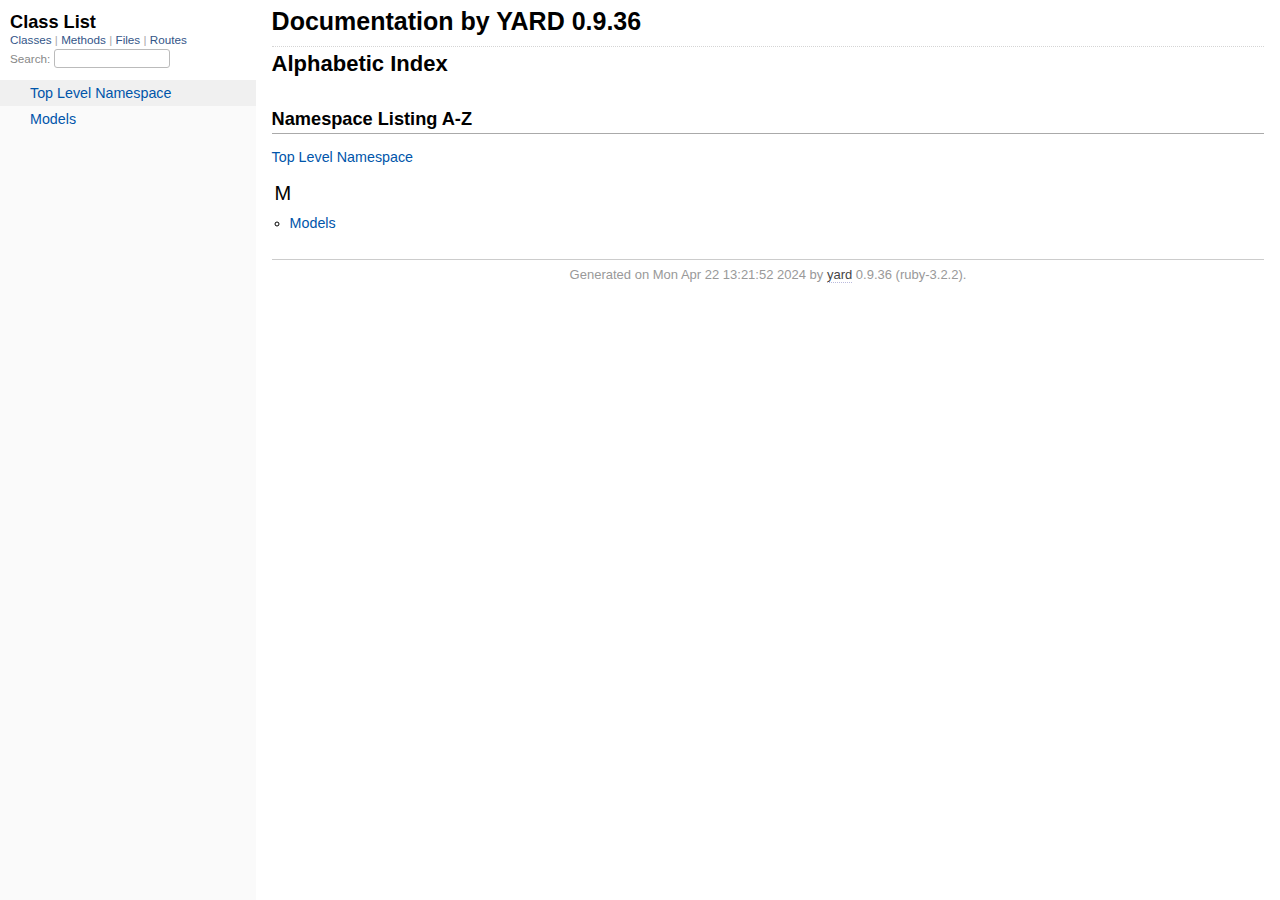
==== doc/_index.html @ 810d59c1 "Lade till yardoc, samt restful routes" ====
<!DOCTYPE html>
<html>
  <head>
    <meta charset="utf-8">
<meta name="viewport" content="width=device-width, initial-scale=1.0">
<title>
  Documentation by YARD 0.9.36
  
</title>

  <link rel="stylesheet" href="css/style.css" type="text/css" />

  <link rel="stylesheet" href="css/common.css" type="text/css" />

<script type="text/javascript">
  pathId = null;
  relpath = '';
</script>


  <script type="text/javascript" charset="utf-8" src="js/jquery.js"></script>

  <script type="text/javascript" charset="utf-8" src="js/app.js"></script>

  <script type="text/javascript" charset="utf-8" src="js/custom.js"></script>


  </head>
  <body>
    <div class="nav_wrap">
      <iframe id="nav" src="class_list.html?1"></iframe>
      <div id="resizer"></div>
    </div>

    <div id="main" tabindex="-1">
      <div id="header">
        <div id="menu">
  
</div>

        <div id="search">
  
    <a class="full_list_link" id="class_list_link"
        href="class_list.html">

        <svg width="24" height="24">
          <rect x="0" y="4" width="24" height="4" rx="1" ry="1"></rect>
          <rect x="0" y="12" width="24" height="4" rx="1" ry="1"></rect>
          <rect x="0" y="20" width="24" height="4" rx="1" ry="1"></rect>
        </svg>
    </a>
  
</div>
        <div class="clear"></div>
      </div>

      <div id="content"><h1 class="noborder title">Documentation by YARD 0.9.36</h1>
<div id="listing">
  <h1 class="alphaindex">Alphabetic Index</h1>
  
<div class="clear"></div>
<h2>Namespace Listing A-Z</h2>


  <ul class="toplevel"><li><span class='object_link'><a href="top-level-namespace.html" title="Top Level Namespace (root)">Top Level Namespace</a></span></li></ul>



<table>
  <tr>
    <td valign='top' width="33%">
      
        
        <ul id="alpha_M" class="alpha">
          <li class="letter">M</li>
          <ul>
            
              <li>
                <span class='object_link'><a href="Models.html" title="Models (module)">Models</a></span>
                
              </li>
            
          </ul>
        </ul>
      
    </td>
  </tr>
</table>

</div>

</div>

      <div id="footer">
  Generated on Mon Apr 22 13:21:52 2024 by
  <a href="https://yardoc.org" title="Yay! A Ruby Documentation Tool" target="_parent">yard</a>
  0.9.36 (ruby-3.2.2).
</div>

    </div>
  </body>
</html>
---- doc/css/style.css ----
html {
  width: 100%;
  height: 100%;
}
body {
  font-family: "Lucida Sans", "Lucida Grande", Verdana, Arial, sans-serif;
  font-size: 13px;
  width: 100%;
  margin: 0;
  padding: 0;
  display: flex;
  display: -webkit-flex;
  display: -ms-flexbox;
}

#nav {
  position: relative;
  width: 100%;
  height: 100%;
  border: 0;
  border-right: 1px dotted #eee;
  overflow: auto;
}
.nav_wrap {
  margin: 0;
  padding: 0;
  width: 20%;
  height: 100%;
  position: relative;
  display: flex;
  display: -webkit-flex;
  display: -ms-flexbox;
  flex-shrink: 0;
  -webkit-flex-shrink: 0;
  -ms-flex: 1 0;
}
#resizer {
  position: absolute;
  right: -5px;
  top: 0;
  width: 10px;
  height: 100%;
  cursor: col-resize;
  z-index: 9999;
}
#main {
  flex: 5 1;
  -webkit-flex: 5 1;
  -ms-flex: 5 1;
  outline: none;
  position: relative;
  background: #fff;
  padding: 1.2em;
  padding-top: 0.2em;
  box-sizing: border-box;
}

@media (max-width: 920px) {
  .nav_wrap { width: 100%; top: 0; right: 0; overflow: visible; position: absolute; }
  #resizer { display: none; }
  #nav {
    z-index: 9999;
    background: #fff;
    display: none;
    position: absolute;
    top: 40px;
    right: 12px;
    width: 500px;
    max-width: 80%;
    height: 80%;
    overflow-y: scroll;
    border: 1px solid #999;
    border-collapse: collapse;
    box-shadow: -7px 5px 25px #aaa;
    border-radius: 2px;
  }
}

@media (min-width: 920px) {
  body { height: 100%; overflow: hidden; }
  #main { height: 100%; overflow: auto; }
  #search { display: none; }
}

#main img { max-width: 100%; }
h1 { font-size: 25px; margin: 1em 0 0.5em; padding-top: 4px; border-top: 1px dotted #d5d5d5; }
h1.noborder { border-top: 0px; margin-top: 0; padding-top: 4px; }
h1.title { margin-bottom: 10px; }
h1.alphaindex { margin-top: 0; font-size: 22px; }
h2 {
  padding: 0;
  padding-bottom: 3px;
  border-bottom: 1px #aaa solid;
  font-size: 1.4em;
  margin: 1.8em 0 0.5em;
  position: relative;
}
h2 small { font-weight: normal; font-size: 0.7em; display: inline; position: absolute; right: 0; }
h2 small a {
  display: block;
  height: 20px;
  border: 1px solid #aaa;
  border-bottom: 0;
  border-top-left-radius: 5px;
  background: #f8f8f8;
  position: relative;
  padding: 2px 7px;
}
.clear { clear: both; }
.inline { display: inline; }
.inline p:first-child { display: inline; }
.docstring, .tags, #filecontents { font-size: 15px; line-height: 1.5145em; }
.docstring p > code, .docstring p > tt, .tags p > code, .tags p > tt {
  color: #c7254e; background: #f9f2f4; padding: 2px 4px; font-size: 1em;
  border-radius: 4px;
}
.docstring h1, .docstring h2, .docstring h3, .docstring h4 { padding: 0; border: 0; border-bottom: 1px dotted #bbb; }
.docstring h1 { font-size: 1.2em; }
.docstring h2 { font-size: 1.1em; }
.docstring h3, .docstring h4 { font-size: 1em; border-bottom: 0; padding-top: 10px; }
.summary_desc .object_link a, .docstring .object_link a {
  font-family: monospace; font-size: 1.05em;
  color: #05a; background: #EDF4FA; padding: 2px 4px; font-size: 1em;
  border-radius: 4px;
}
.rdoc-term { padding-right: 25px; font-weight: bold; }
.rdoc-list p { margin: 0; padding: 0; margin-bottom: 4px; }
.summary_desc pre.code .object_link a, .docstring pre.code .object_link a {
  padding: 0px; background: inherit; color: inherit; border-radius: inherit;
}

/* style for <table> */
#filecontents table, .docstring table { border-collapse: collapse; }
#filecontents table th, #filecontents table td,
.docstring table th, .docstring table td { border: 1px solid #ccc; padding: 8px; padding-right: 17px; }
#filecontents table tr:nth-child(odd),
.docstring table tr:nth-child(odd) { background: #eee; }
#filecontents table tr:nth-child(even),
.docstring table tr:nth-child(even) { background: #fff; }
#filecontents table th, .docstring table th { background: #fff; }

/* style for <ul> */
#filecontents li > p, .docstring li > p { margin: 0px; }
#filecontents ul, .docstring ul { padding-left: 20px; }
/* style for <dl> */
#filecontents dl, .docstring dl { border: 1px solid #ccc; }
#filecontents dt, .docstring dt { background: #ddd; font-weight: bold; padding: 3px 5px; }
#filecontents dd, .docstring dd { padding: 5px 0px; margin-left: 18px; }
#filecontents dd > p, .docstring dd > p { margin: 0px; }

.note {
  color: #222;
  margin: 20px 0;
  padding: 10px;
  border: 1px solid #eee;
  border-radius: 3px;
  display: block;
}
.docstring .note {
  border-left-color: #ccc;
  border-left-width: 5px;
}
.note.todo { background: #ffffc5; border-color: #ececaa; }
.note.returns_void { background: #efefef; }
.note.deprecated { background: #ffe5e5; border-color: #e9dada; }
.note.title.deprecated { background: #ffe5e5; border-color: #e9dada; }
.note.private { background: #ffffc5; border-color: #ececaa; }
.note.title { padding: 3px 6px; font-size: 0.9em; font-family: "Lucida Sans", "Lucida Grande", Verdana, Arial, sans-serif; display: inline; }
.summary_signature + .note.title { margin-left: 7px; }
h1 .note.title { font-size: 0.5em; font-weight: normal; padding: 3px 5px; position: relative; top: -3px; text-transform: capitalize; }
.note.title { background: #efefef; }
.note.title.constructor { color: #fff; background: #6a98d6; border-color: #6689d6; }
.note.title.writeonly { color: #fff; background: #45a638; border-color: #2da31d; }
.note.title.readonly { color: #fff; background: #6a98d6; border-color: #6689d6; }
.note.title.private { background: #d5d5d5; border-color: #c5c5c5; }
.note.title.not_defined_here { background: transparent; border: none; font-style: italic; }
.discussion .note { margin-top: 6px; }
.discussion .note:first-child { margin-top: 0; }

h3.inherited {
  font-style: italic;
  font-family: "Lucida Sans", "Lucida Grande", Verdana, Arial, sans-serif;
  font-weight: normal;
  padding: 0;
  margin: 0;
  margin-top: 12px;
  margin-bottom: 3px;
  font-size: 13px;
}
p.inherited {
  padding: 0;
  margin: 0;
  margin-left: 25px;
}

.box_info dl {
  margin: 0;
  border: 0;
  width: 100%;
  font-size: 1em;
  display: flex;
  display: -webkit-flex;
  display: -ms-flexbox;
}
.box_info dl dt {
  flex-shrink: 0;
  -webkit-flex-shrink: 1;
  -ms-flex-shrink: 1;
  width: 100px;
  text-align: right;
  font-weight: bold;
  border: 1px solid #aaa;
  border-width: 1px 0px 0px 1px;
  padding: 6px 0;
  padding-right: 10px;
}
.box_info dl dd {
  flex-grow: 1;
  -webkit-flex-grow: 1;
  -ms-flex: 1;
  max-width: 420px;
  padding: 6px 0;
  padding-right: 20px;
  border: 1px solid #aaa;
  border-width: 1px 1px 0 0;
  overflow: hidden;
  position: relative;
}
.box_info dl:last-child > * {
  border-bottom: 1px solid #aaa;
}
.box_info dl:nth-child(odd) > * { background: #eee; }
.box_info dl:nth-child(even) > * { background: #fff; }
.box_info dl > * { margin: 0; }

ul.toplevel { list-style: none; padding-left: 0; font-size: 1.1em; }
.index_inline_list { padding-left: 0; font-size: 1.1em; }

.index_inline_list li {
  list-style: none;
  display: inline-block;
  padding: 0 12px;
  line-height: 30px;
  margin-bottom: 5px;
}

dl.constants { margin-left: 10px; }
dl.constants dt { font-weight: bold; font-size: 1.1em; margin-bottom: 5px; }
dl.constants.compact dt { display: inline-block; font-weight: normal }
dl.constants dd { width: 75%; white-space: pre; font-family: monospace; margin-bottom: 18px; }
dl.constants .docstring .note:first-child { margin-top: 5px; }

.summary_desc {
  margin-left: 32px;
  display: block;
  font-family: sans-serif;
  font-size: 1.1em;
  margin-top: 8px;
  line-height: 1.5145em;
  margin-bottom: 0.8em;
}
.summary_desc tt { font-size: 0.9em; }
dl.constants .note { padding: 2px 6px; padding-right: 12px; margin-top: 6px; }
dl.constants .docstring { margin-left: 32px; font-size: 0.9em; font-weight: normal; }
dl.constants .tags { padding-left: 32px; font-size: 0.9em; line-height: 0.8em; }
dl.constants .discussion *:first-child { margin-top: 0; }
dl.constants .discussion *:last-child { margin-bottom: 0; }

.method_details { border-top: 1px dotted #ccc; margin-top: 25px; padding-top: 0; }
.method_details.first { border: 0; margin-top: 5px; }
.method_details.first h3.signature { margin-top: 1em; }
p.signature, h3.signature {
  font-size: 1.1em; font-weight: normal; font-family: Monaco, Consolas, Courier, monospace;
  padding: 6px 10px; margin-top: 1em;
  background: #E8F4FF; border: 1px solid #d8d8e5; border-radius: 5px;
}
p.signature tt,
h3.signature tt { font-family: Monaco, Consolas, Courier, monospace; }
p.signature .overload,
h3.signature .overload { display: block; }
p.signature .extras,
h3.signature .extras { font-weight: normal; font-family: sans-serif; color: #444; font-size: 1em; }
p.signature .not_defined_here,
h3.signature .not_defined_here,
p.signature .aliases,
h3.signature .aliases { display: block; font-weight: normal; font-size: 0.9em; font-family: sans-serif; margin-top: 0px; color: #555; }
p.signature .aliases .names,
h3.signature .aliases .names { font-family: Monaco, Consolas, Courier, monospace; font-weight: bold; color: #000; font-size: 1.2em; }

.tags .tag_title { font-size: 1.05em; margin-bottom: 0; font-weight: bold; }
.tags .tag_title tt { color: initial; padding: initial; background: initial; }
.tags ul { margin-top: 5px; padding-left: 30px; list-style: square; }
.tags ul li { margin-bottom: 3px; }
.tags ul .name { font-family: monospace; font-weight: bold; }
.tags ul .note { padding: 3px 6px; }
.tags { margin-bottom: 12px; }

.tags .examples .tag_title { margin-bottom: 10px; font-weight: bold; }
.tags .examples .inline p { padding: 0; margin: 0; font-weight: bold; font-size: 1em; }
.tags .examples .inline p:before { content: "▸"; font-size: 1em; margin-right: 5px; }

.tags .overload .overload_item { list-style: none; margin-bottom: 25px; }
.tags .overload .overload_item .signature {
  padding: 2px 8px;
  background: #F1F8FF; border: 1px solid #d8d8e5; border-radius: 3px;
}
.tags .overload .signature { margin-left: -15px; font-family: monospace; display: block; font-size: 1.1em; }
.tags .overload .docstring { margin-top: 15px; }

.defines { display: none; }

#method_missing_details .notice.this { position: relative; top: -8px; color: #888; padding: 0; margin: 0; }

.showSource { font-size: 0.9em; }
.showSource a, .showSource a:visited { text-decoration: none; color: #666; }

#content a, #content a:visited { text-decoration: none; color: #05a; }
#content a:hover { background: #ffffa5; }

ul.summary {
  list-style: none;
  font-family: monospace;
  font-size: 1em;
  line-height: 1.5em;
  padding-left: 0px;
}
ul.summary a, ul.summary a:visited {
  text-decoration: none; font-size: 1.1em;
}
ul.summary li { margin-bottom: 5px; }
.summary_signature { padding: 4px 8px; background: #f8f8f8; border: 1px solid #f0f0f0; border-radius: 5px; }
.summary_signature:hover { background: #CFEBFF; border-color: #A4CCDA; cursor: pointer; }
.summary_signature.deprecated { background: #ffe5e5; border-color: #e9dada; }
ul.summary.compact li { display: inline-block; margin: 0px 5px 0px 0px; line-height: 2.6em;}
ul.summary.compact .summary_signature { padding: 5px 7px; padding-right: 4px; }
#content .summary_signature:hover a,
#content .summary_signature:hover a:visited {
  background: transparent;
  color: #049;
}

p.inherited a { font-family: monospace; font-size: 0.9em; }
p.inherited { word-spacing: 5px; font-size: 1.2em; }

p.children { font-size: 1.2em; }
p.children a { font-size: 0.9em; }
p.children strong { font-size: 0.8em; }
p.children strong.modules { padding-left: 5px; }

ul.fullTree { display: none; padding-left: 0; list-style: none; margin-left: 0; margin-bottom: 10px; }
ul.fullTree ul { margin-left: 0; padding-left: 0; list-style: none; }
ul.fullTree li { text-align: center; padding-top: 18px; padding-bottom: 12px; background: url([data-uri]) no-repeat top center; }
ul.fullTree li:first-child { padding-top: 0; background: transparent; }
ul.fullTree li:last-child { padding-bottom: 0; }
.showAll ul.fullTree { display: block; }
.showAll .inheritName { display: none; }

#search { position: absolute; right: 12px; top: 0px; z-index: 9000; }
#search a {
  display: block; float: left;
  padding: 4px 8px; text-decoration: none; color: #05a; fill: #05a;
  border: 1px solid #d8d8e5;
  border-bottom-left-radius: 3px; border-bottom-right-radius: 3px;
  background: #F1F8FF;
  box-shadow: -1px 1px 3px #ddd;
}
#search a:hover { background: #f5faff; color: #06b; fill: #06b; }
#search a.active {
  background: #568; padding-bottom: 20px; color: #fff; fill: #fff;
  border: 1px solid #457;
  border-top-left-radius: 5px; border-top-right-radius: 5px;
}
#search a.inactive { color: #999; fill: #999; }
.inheritanceTree, .toggleDefines {
  float: right;
  border-left: 1px solid #aaa;
  position: absolute; top: 0; right: 0;
  height: 100%;
  background: #f6f6f6;
  padding: 5px;
  min-width: 55px;
  text-align: center;
}

#menu { font-size: 1.3em; color: #bbb; }
#menu .title, #menu a { font-size: 0.7em; }
#menu .title a { font-size: 1em; }
#menu .title { color: #555; }
#menu a, #menu a:visited { color: #333; text-decoration: none; border-bottom: 1px dotted #bbd; }
#menu a:hover { color: #05a; }

#footer { margin-top: 15px; border-top: 1px solid #ccc; text-align: center; padding: 7px 0; color: #999; }
#footer a, #footer a:visited { color: #444; text-decoration: none; border-bottom: 1px dotted #bbd; }
#footer a:hover { color: #05a; }

#listing ul.alpha { font-size: 1.1em; }
#listing ul.alpha { margin: 0; padding: 0; padding-bottom: 10px; list-style: none; }
#listing ul.alpha li.letter { font-size: 1.4em; padding-bottom: 10px; }
#listing ul.alpha ul { margin: 0; padding-left: 15px; }
#listing ul small { color: #666; font-size: 0.7em; }

li.r1 { background: #f0f0f0; }
li.r2 { background: #fafafa; }

#content ul.summary li.deprecated .summary_signature a,
#content ul.summary li.deprecated .summary_signature a:visited { text-decoration: line-through; font-style: italic; }

#toc {
  position: relative;
  float: right;
  overflow-x: auto;
  right: -3px;
  margin-left: 20px;
  margin-bottom: 20px;
  padding: 20px; padding-right: 30px;
  max-width: 300px;
  z-index: 5000;
  background: #fefefe;
  border: 1px solid #ddd;
  box-shadow: -2px 2px 6px #bbb;
}
#toc .title { margin: 0; }
#toc ol { padding-left: 1.8em; }
#toc li { font-size: 1.1em; line-height: 1.7em; }
#toc > ol > li { font-size: 1.1em; font-weight: bold; }
#toc ol > li > ol { font-size: 0.9em; }
#toc ol ol > li > ol { padding-left: 2.3em; }
#toc ol + li { margin-top: 0.3em; }
#toc.hidden { padding: 10px; background: #fefefe; box-shadow: none; }
#toc.hidden:hover { background: #fafafa; }
#filecontents h1 + #toc.nofloat { margin-top: 0; }
@media (max-width: 560px) {
  #toc {
    margin-left: 0;
    margin-top: 16px;
    float: none;
    max-width: none;
  }
}

/* syntax highlighting */
.source_code { display: none; padding: 3px 8px; border-left: 8px solid #ddd; margin-top: 5px; }
#filecontents pre.code, .docstring pre.code, .source_code pre { font-family: monospace; }
#filecontents pre.code, .docstring pre.code { display: block; }
.source_code .lines { padding-right: 12px; color: #555; text-align: right; }
#filecontents pre.code, .docstring pre.code,
.tags pre.example {
  padding: 9px 14px;
  margin-top: 4px;
  border: 1px solid #e1e1e8;
  background: #f7f7f9;
  border-radius: 4px;
  font-size: 1em;
  overflow-x: auto;
  line-height: 1.2em;
}
pre.code { color: #000; tab-size: 2; }
pre.code .info.file { color: #555; }
pre.code .val { color: #036A07; }
pre.code .tstring_content,
pre.code .heredoc_beg, pre.code .heredoc_end,
pre.code .qwords_beg, pre.code .qwords_end, pre.code .qwords_sep,
pre.code .words_beg, pre.code .words_end, pre.code .words_sep,
pre.code .qsymbols_beg, pre.code .qsymbols_end, pre.code .qsymbols_sep,
pre.code .symbols_beg, pre.code .symbols_end, pre.code .symbols_sep,
pre.code .tstring, pre.code .dstring { color: #036A07; }
pre.code .fid, pre.code .rubyid_new, pre.code .rubyid_to_s,
pre.code .rubyid_to_sym, pre.code .rubyid_to_f,
pre.code .dot + pre.code .id,
pre.code .rubyid_to_i pre.code .rubyid_each { color: #0085FF; }
pre.code .comment { color: #0066FF; }
pre.code .const, pre.code .constant { color: #585CF6; }
pre.code .label,
pre.code .symbol { color: #C5060B; }
pre.code .kw,
pre.code .rubyid_require,
pre.code .rubyid_extend,
pre.code .rubyid_include { color: #0000FF; }
pre.code .ivar { color: #318495; }
pre.code .gvar,
pre.code .rubyid_backref,
pre.code .rubyid_nth_ref { color: #6D79DE; }
pre.code .regexp, .dregexp { color: #036A07; }
pre.code a { border-bottom: 1px dotted #bbf; }
/* inline code */
*:not(pre) > code {
	padding: 1px 3px 1px 3px;
	border: 1px solid #E1E1E8;
	background: #F7F7F9;
	border-radius: 4px;
}

/* Color fix for links */
#content .summary_desc pre.code .id > .object_link a, /* identifier */
#content .docstring pre.code .id > .object_link a { color: #0085FF; }
#content .summary_desc pre.code .const > .object_link a, /* constant */
#content .docstring pre.code .const > .object_link a { color: #585CF6; }
---- doc/css/common.css ----
/* Override this file with custom rules */
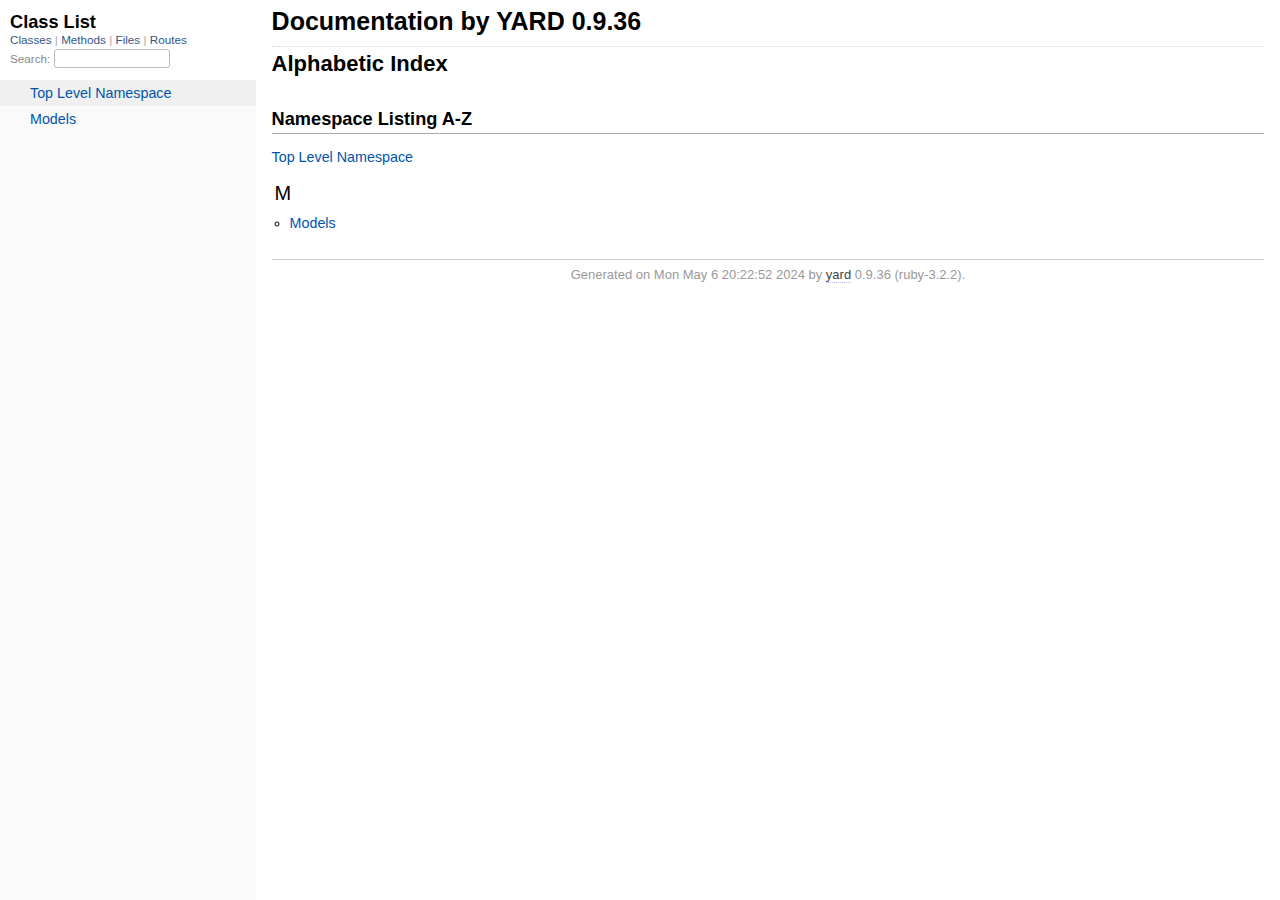
==== commit 63758fbd: "Yardoc Dokumentation" ====
--- a/doc/_index.html
+++ b/doc/_index.html
@@ -92,7 +92,7 @@
 </div>
 
       <div id="footer">
-  Generated on Mon Apr 22 13:21:52 2024 by
+  Generated on Mon May  6 20:22:52 2024 by
   <a href="https://yardoc.org" title="Yay! A Ruby Documentation Tool" target="_parent">yard</a>
   0.9.36 (ruby-3.2.2).
 </div>
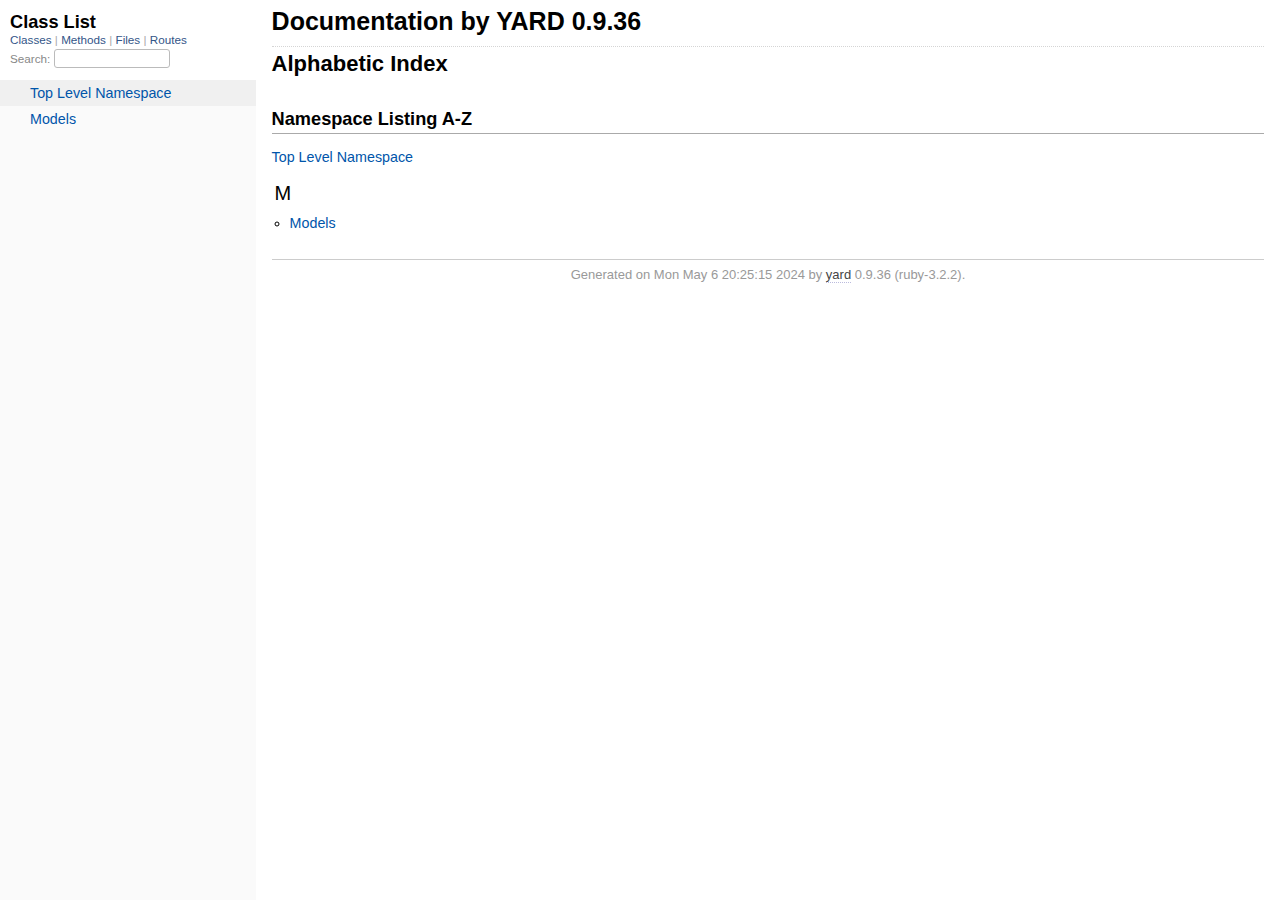
==== commit 77565993: "Slutförd Komplettering (Möjligtvis)" ====
--- a/doc/_index.html
+++ b/doc/_index.html
@@ -92,7 +92,7 @@
 </div>
 
       <div id="footer">
-  Generated on Mon May  6 20:22:52 2024 by
+  Generated on Mon May  6 20:25:15 2024 by
   <a href="https://yardoc.org" title="Yay! A Ruby Documentation Tool" target="_parent">yard</a>
   0.9.36 (ruby-3.2.2).
 </div>
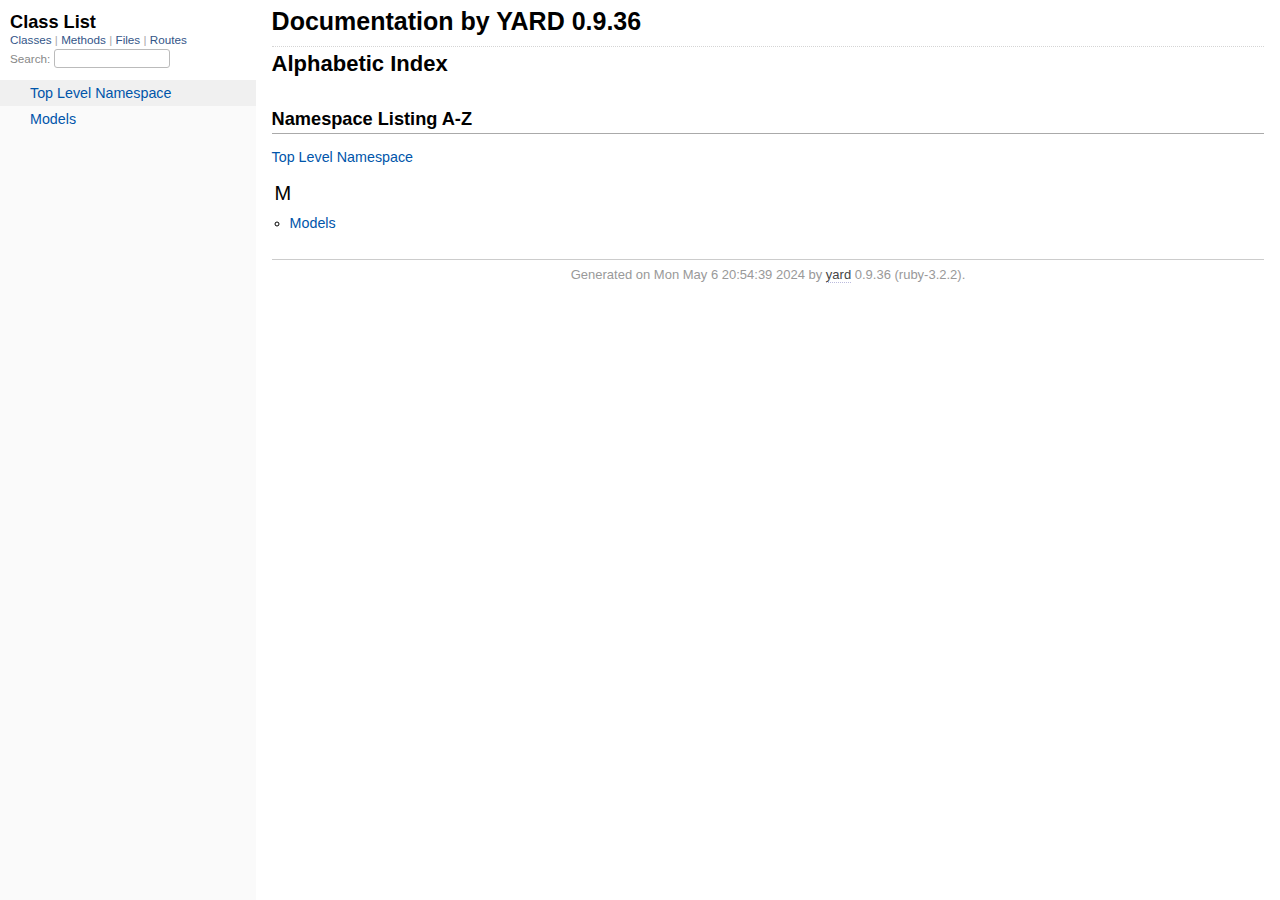
==== commit 6a1f3930: "Tog bort validering från javascript filen och implementera det i back end" ====
--- a/doc/_index.html
+++ b/doc/_index.html
@@ -92,7 +92,7 @@
 </div>
 
       <div id="footer">
-  Generated on Mon May  6 20:25:15 2024 by
+  Generated on Mon May  6 20:54:39 2024 by
   <a href="https://yardoc.org" title="Yay! A Ruby Documentation Tool" target="_parent">yard</a>
   0.9.36 (ruby-3.2.2).
 </div>
